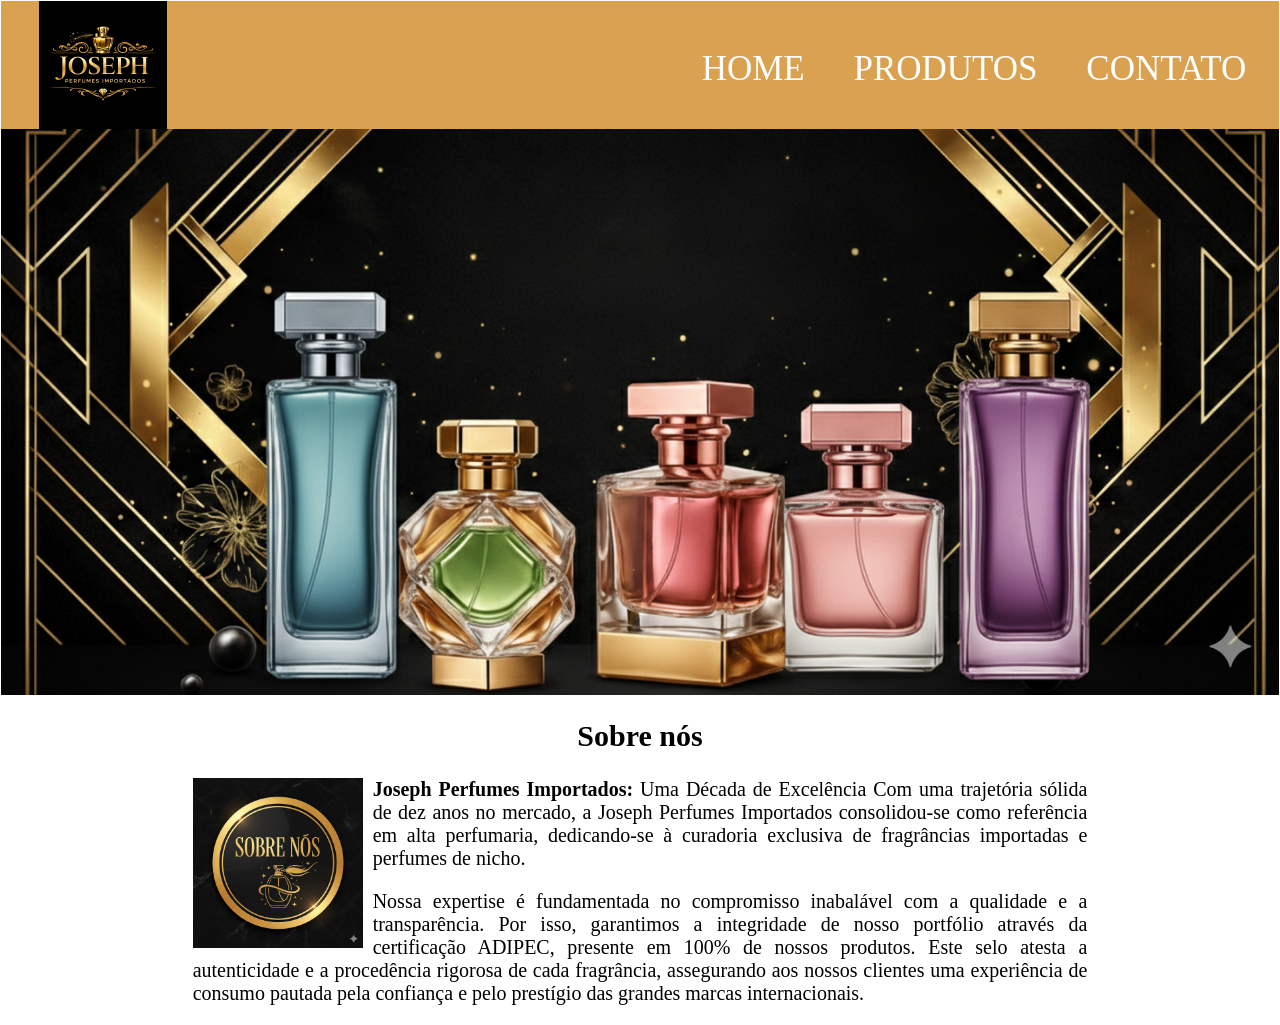
==== index.html @ f6001039 "Add files via upload PRIMEIRA VERSÃO DO SITE PARAMOS NO SOBRE NÓS JA COM IMG E TEXTO" ====
<html>

<head> 
    <link href= "css/estilo.css" rel="stylesheet"/>
    <link href="img/icon.png" rel="icon" type="img">

    <title> Joseph Importados</title>

</head>
    <body> 
        <header> 

        <div class="divHeader"> 
            <img src="img/logo.jpeg"  class="logo"/>
        
         <!--Barra de navegação-->
         <nav>
            
                <!--Lista de itens so Menu-->
                <ul>
            <li> HOME </li>
            <li> PRODUTOS </li>
            <li> CONTATO</li>
          </ul>
          
         </nav>

        </div>
    </header>
    <!--Banner-->

    <img src="img/banner.png"  class="banner"/>
    
    <!--Sobre nós-->
    <main>
 
<section class="sobre_nos">

<h2 class="titulo_sobre_nos"> Sobre nós </h2>

<img src="img/sobre_nos.png" class="img_sobre_nos"

 <p> <strong> Joseph Perfumes Importados:</strong>  Uma Década de Excelência
Com uma trajetória sólida de dez anos no mercado, a Joseph Perfumes Importados consolidou-se como referência em alta perfumaria, dedicando-se à curadoria exclusiva de fragrâncias importadas e perfumes de nicho. </p> 

<p>  Nossa expertise é fundamentada no compromisso inabalável com a qualidade e a transparência. Por isso, garantimos a integridade de nosso portfólio através da certificação ADIPEC, presente em 100% de nossos produtos. Este selo atesta a autenticidade e a procedência rigorosa de cada fragrância, assegurando aos nossos clientes uma experiência de consumo pautada pela confiança e pelo prestígio das grandes marcas internacionais. </p>    <!--CASO HOUVER MAIS TEXTOS UTILIZAR PARA <br><br>  OU ABRIR UM NOVO <p><p> PODEMOS TANTO CRIAR MAIS PARAGRAFOS COMO PULAR LINHA COM O  <p><p> -->
 
</section>

    </main>
    </body>
</html>
---- css/estilo.css ----
/*Estilização padrão da Pagina*/

body{
margin: 1;
font-family: 'Lucida Sans', 'Lucida Sans Regular', 'Lucida Grande', 'Lucida Sans Unicode', Geneva, Verdana, sans-serif';

}
 

/*Estilizaçãio para o header da pagina*/

header{
background-color: #daa250;
padding: 20px 0 2   0px 0 ;
}

/*estilização logo*/
.logo{
width: 10%;
/*margin-left: 5%;*/ 
padding-left: 3%;
}
 
/*estilização "letras"*/
nav{
    color: white;
    position: absolute;
    top: 10%;   
    right: 1%;
    font-size: 35;
    font-family: cursive;
}

nav li{
    display: inline;
    margin: 20px;

}

.divHeader{
    position: relative;
}

/*estilização do banner*/
.banner{
    width: 100%;
    height: 63%;
    object-fit: cover;
    object-position: bottom;
}



/*ESTILIZAÇÃO DA SESSÃO SOBRE NÓS+*/
.sobre_nos{
    width: 70%;
margin-left: 15%;
text-align: justify;
font-size: 20px;
}

/*ESTILIZAÇÃO IMAGEM SOBRE NÓS*/
.img_sobre_nos{
width: 19%;
float: left;
margin-right: 10px;
}

/*ESTILIZAÇÃO DA 'HISTÓRIA' SOBRE NÓS*/
.titulo_sobre_nos{
clear: left;
text-align: center;

}
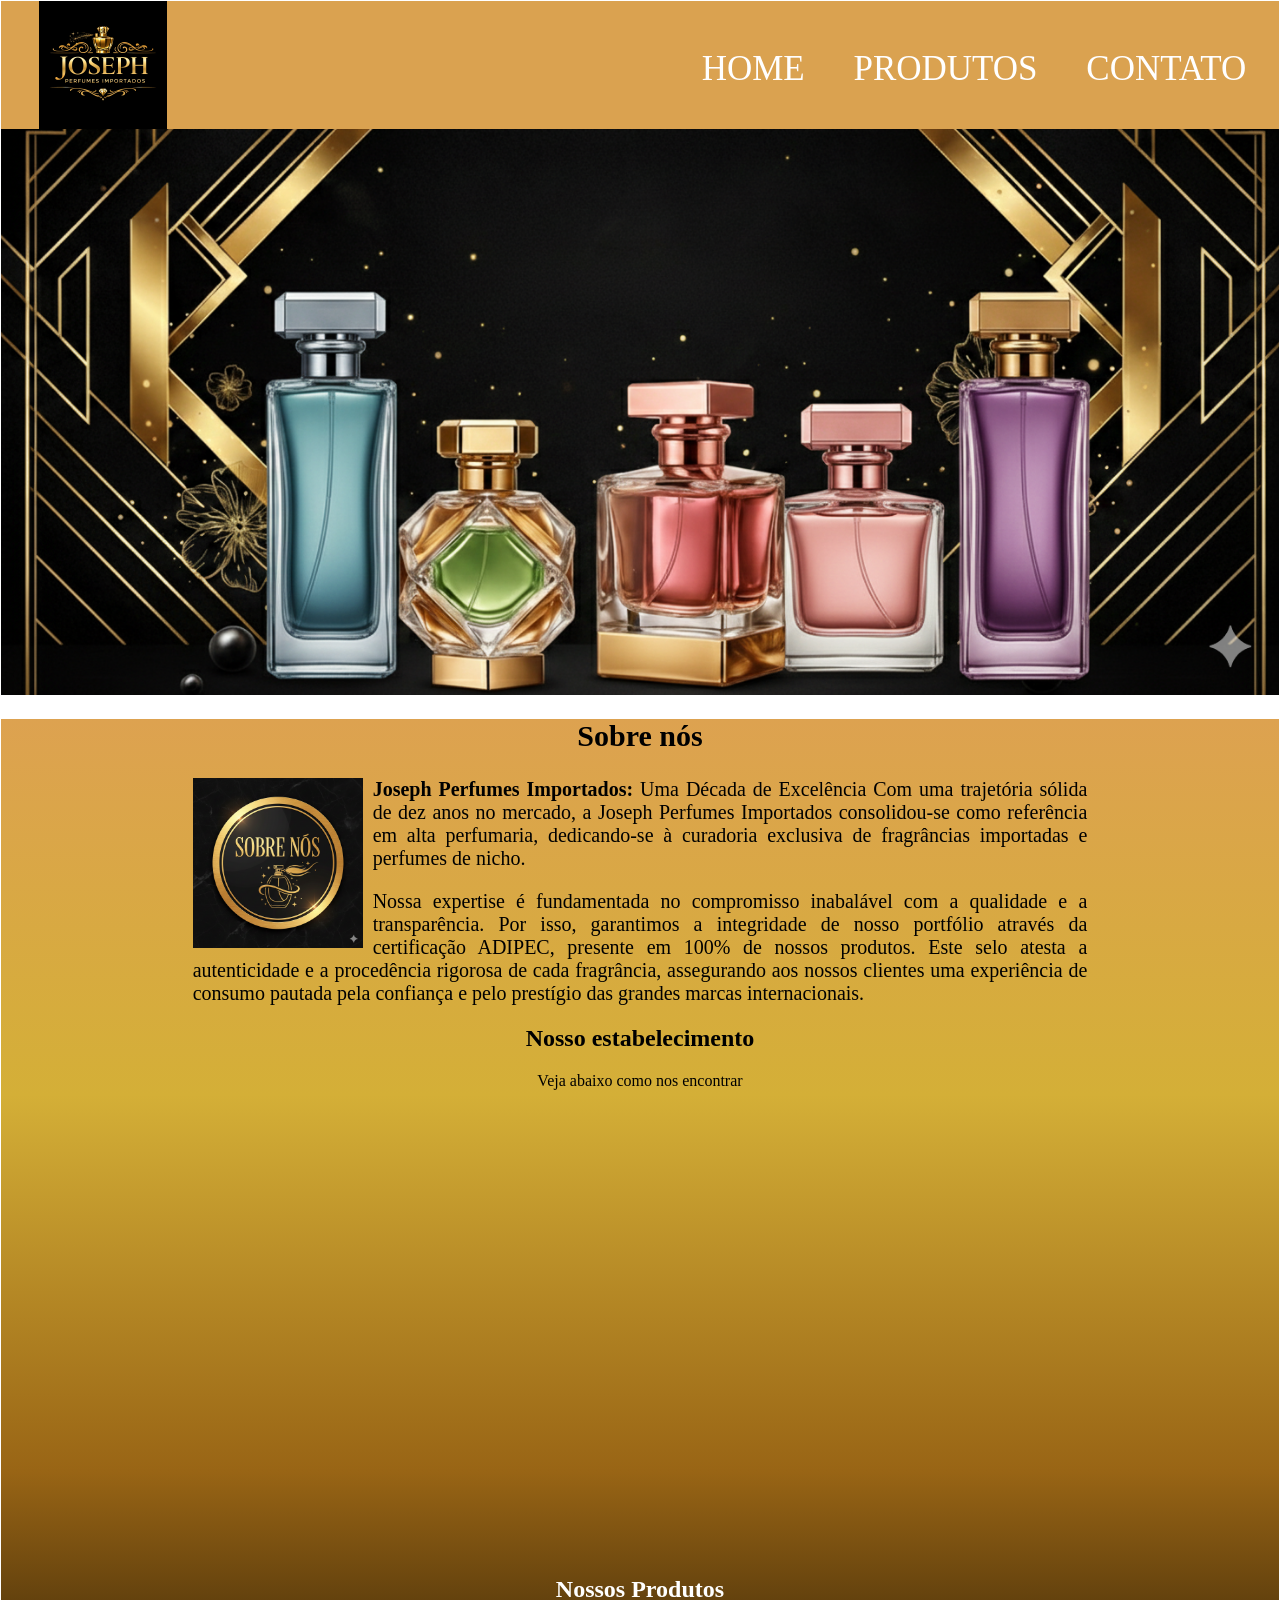
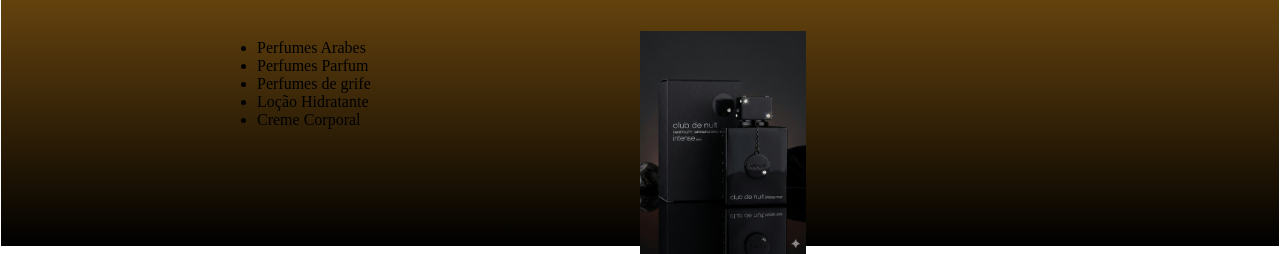
==== commit 100d34c3: "ULTIMAS ATUALIZAÇÕES DO DIA  11/03/2026" ====
--- a/index.html
+++ b/index.html
@@ -10,43 +10,69 @@
     <body> 
         <header> 
 
-        <div class="divHeader"> 
-            <img src="img/logo.jpeg"  class="logo"/>
+            <div class="divHeader"> 
+                <img src="img/logo.jpeg"  class="logo"/>
         
-         <!--Barra de navegação-->
-         <nav>
+                 <!--Barra de navegação-->
+                <nav>
+                    <!--Lista de itens so Menu-->
+                    <ul>
+                        <li> HOME </li>
+                        <li> PRODUTOS </li>
+                        <li> CONTATO</li>
+                    </ul>
+                </nav>
+            </div>
+        </header>
+        <!--Banner-->
+
+        <img src="img/banner.png"  class="banner"/>
+    
+        <!--Sobre nós-->
+        <main>
+ 
+            <section class="sobre_nos">
+
+                <h2 class="titulos titulo_sobre_nos"> Sobre nós </h2>
+
+                <img src="img/sobre_nos.png" class="img_sobre_nos">
+
+                <p> <strong> Joseph Perfumes Importados: </strong>  Uma Década de Excelência
+                Com uma trajetória sólida de dez anos no mercado, a Joseph Perfumes Importados consolidou-se como referência em alta perfumaria, dedicando-se à curadoria exclusiva de fragrâncias importadas e perfumes de nicho. </p> 
+
+                <p>  Nossa expertise é fundamentada no compromisso inabalável com a qualidade e a transparência. Por isso, garantimos a integridade de nosso portfólio através da certificação ADIPEC, presente em 100% de nossos produtos. Este selo atesta a autenticidade e a procedência rigorosa de cada fragrância, assegurando aos nossos clientes uma experiência de consumo pautada pela confiança e pelo prestígio das grandes marcas internacionais. </p>    <!--CASO HOUVER MAIS TEXTOS UTILIZAR PARA <br><br>  OU ABRIR UM NOVO <p><p> PODEMOS TANTO CRIAR MAIS PARAGRAFOS COMO PULAR LINHA COM O  <p><p> -->
             
-                <!--Lista de itens so Menu-->
+            </section>
+
+            <!--Nosso Estabelecimento-->
+            <section class="mapa">
+                
+                <h2 class="titulos"> Nosso estabelecimento</h2>
+                
+
+                <p> Veja abaixo como nos encontrar </p>
+
+                <iframe src="https://www.google.com/maps/embed?pb=!1m18!1m12!1m3!1d3652.9167415569846!2d-46.508828024621664!3d-23.714667078694806!2m3!1f0!2f0!3f0!3m2!1i1024!2i768!4f13.1!3m3!1m2!1s0x94ce6a6d65994a8d%3A0x47d8b4e81de82e08!2sR.%20Nicolau%20Coelho%2C%20132%20-%20Vila%20Jo%C3%A3o%20Ramalho%2C%20Santo%20Andr%C3%A9%20-%20SP%2C%2009170-240!5e0!3m2!1spt-BR!2sbr!4v1772663843778!5m2!1spt-BR!2sbr" width="600" height="450" style="border:0;" allowfullscreen="" loading="lazy" referrerpolicy="no-referrer-when-downgrade"></iframe>
+            </section>
+            
+            <section class="nossosprodutos">
+
+                <h2 class="titulos_nossosprodutos"> Nossos Produtos</h2>
+
+                <!-- <p> ° Perfumes Arabes</p>
+                <p> ° Perfumes Parfum</p>
+                <p> ° Perfumes de grife</p>
+                <p> ° Loção Hidratante</p>
+                <p> ° Creme Corporal</p>  -->
                 <ul>
-            <li> HOME </li>
-            <li> PRODUTOS </li>
-            <li> CONTATO</li>
-          </ul>
-          
-         </nav>
+                    <li>Perfumes Arabes</li>
+                    <li>Perfumes Parfum</li>
+                    <li>Perfumes de grife</li>
+                    <li>Loção Hidratante</li>
+                    <li>Creme Corporal</li>
+                </ul><img src="img/Nossos_produtos.png" class="img_nossos_produtos">
 
-        </div>
-    </header>
-    <!--Banner-->
-
-    <img src="img/banner.png"  class="banner"/>
-    
-    <!--Sobre nós-->
-    <main>
- 
-<section class="sobre_nos">
-
-<h2 class="titulo_sobre_nos"> Sobre nós </h2>
-
-<img src="img/sobre_nos.png" class="img_sobre_nos"
-
- <p> <strong> Joseph Perfumes Importados:</strong>  Uma Década de Excelência
-Com uma trajetória sólida de dez anos no mercado, a Joseph Perfumes Importados consolidou-se como referência em alta perfumaria, dedicando-se à curadoria exclusiva de fragrâncias importadas e perfumes de nicho. </p> 
-
-<p>  Nossa expertise é fundamentada no compromisso inabalável com a qualidade e a transparência. Por isso, garantimos a integridade de nosso portfólio através da certificação ADIPEC, presente em 100% de nossos produtos. Este selo atesta a autenticidade e a procedência rigorosa de cada fragrância, assegurando aos nossos clientes uma experiência de consumo pautada pela confiança e pelo prestígio das grandes marcas internacionais. </p>    <!--CASO HOUVER MAIS TEXTOS UTILIZAR PARA <br><br>  OU ABRIR UM NOVO <p><p> PODEMOS TANTO CRIAR MAIS PARAGRAFOS COMO PULAR LINHA COM O  <p><p> -->
- 
-</section>
-
-    </main>
+            </section>
+        </main>
     </body>
 </html>
--- a/css/estilo.css
+++ b/css/estilo.css
@@ -1,6 +1,11 @@
-   /*Estilização padrão da Pagina*/
+  
+/*Estilização da cor do site*/
+main{
+    background: linear-gradient(#dda250 , #d4af37 , #996515 , #000000 );
+}
 
-body{
+ /*Estilização padrão da Pagina*/
+   body{
 margin: 1;
 font-family: 'Lucida Sans', 'Lucida Sans Regular', 'Lucida Grande', 'Lucida Sans Unicode', Geneva, Verdana, sans-serif';
 
@@ -47,11 +52,17 @@
     height: 63%;
     object-fit: cover;
     object-position: bottom;
+    margin: 0%
 }
 
+/*ESTILIZAÇÃO DOS TITULOS*/
+ .titulos{
+     text-align: center;
+
+ } 
 
 
-/*ESTILIZAÇÃO DA SESSÃO SOBRE NÓS+*/
+/*ESTILIZAÇÃO DA SESSÃO SOBRE NÓS*/
 .sobre_nos{
     width: 70%;
 margin-left: 15%;
@@ -69,7 +80,32 @@
 /*ESTILIZAÇÃO DA 'HISTÓRIA' SOBRE NÓS*/
 .titulo_sobre_nos{
 clear: left;
-text-align: center;
 
 }
  
+/*ESTILIZAÇÃO DA SEÇÃO NOSSO ESTABELECIMENTO*/
+.mapa{
+    text-align: center;
+    
+}
+
+
+   /*ESTILIZAÇÃO DA SEÇÃO NOSSOS PRODUTOS*/ 
+.titulos_nossosprodutos{
+    text-align: center;
+    color: white;
+
+}
+
+.img_nossos_produtos{
+    position: relative;
+    width: 13%;
+    right: -50%;
+    top: 8px;
+}
+
+.nossosprodutos ul{
+    width: 50%;
+    position: absolute;
+    padding-left: 20%;
+}
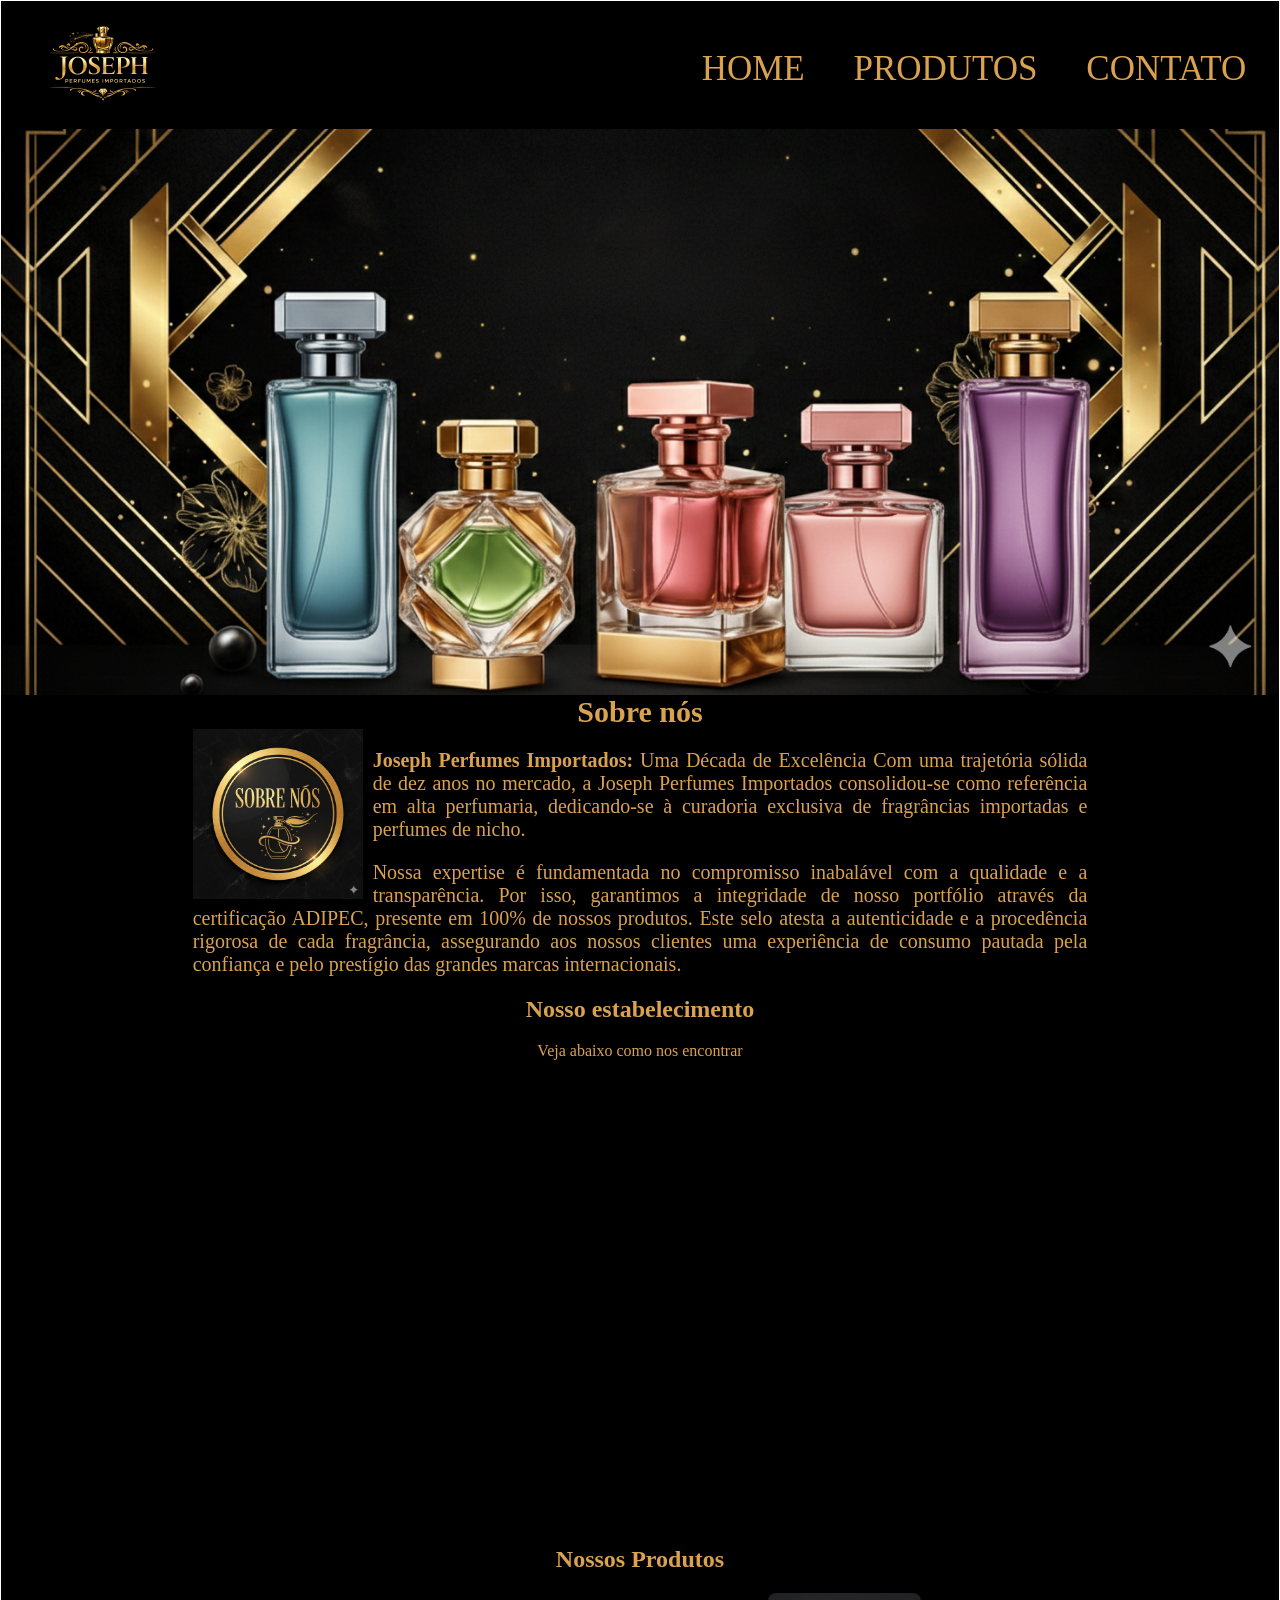
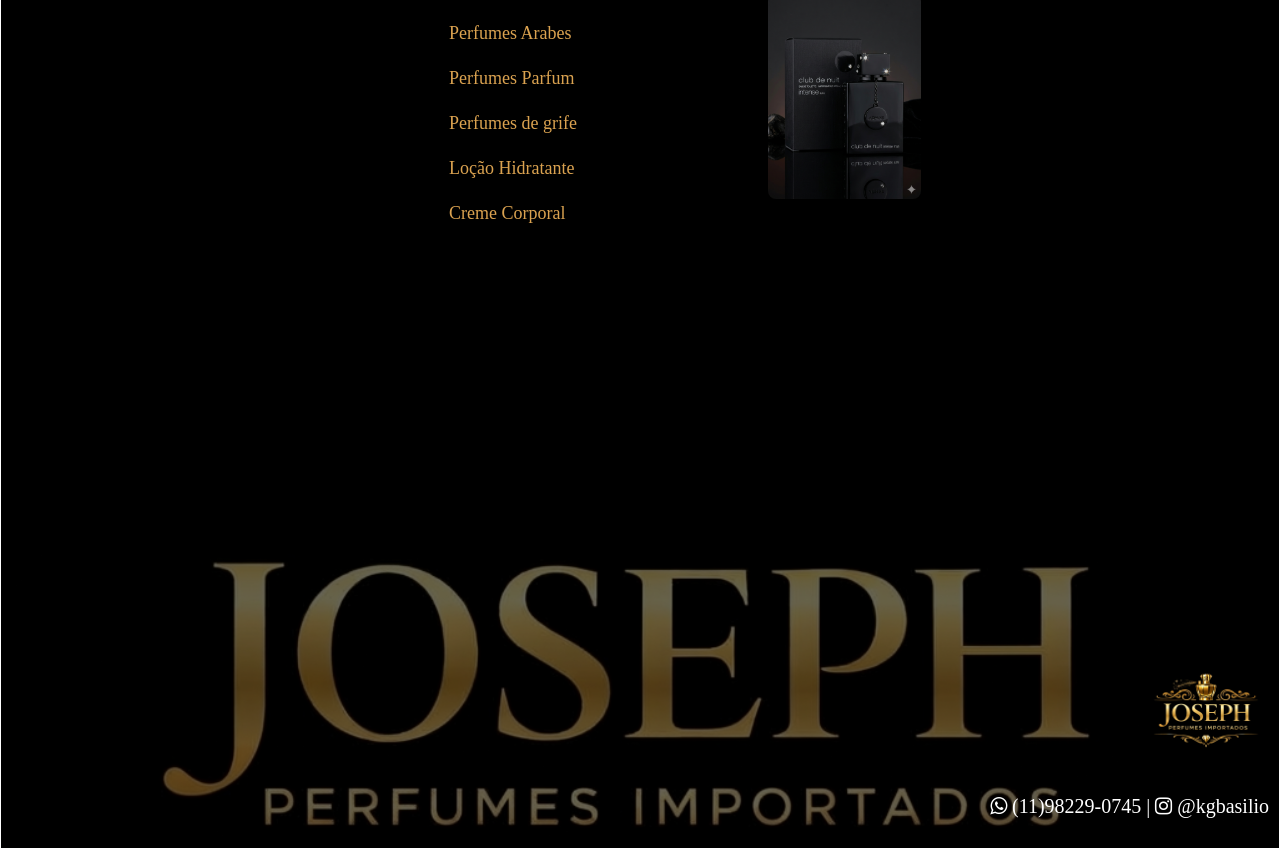
==== commit 5ee79ad3: "Add files via upload PRIMEIRA ENTREGA DO SITE DA PRO LU" ====
--- a/index.html
+++ b/index.html
@@ -3,7 +3,7 @@
 <head> 
     <link href= "css/estilo.css" rel="stylesheet"/>
     <link href="img/icon.png" rel="icon" type="img">
-
+    <link rel="stylesheet" href="https://maxcdn.bootstrapcdn.com/font-awesome/4.5.0/css/font-awesome.min.css">
     <title> Joseph Importados</title>
 
 </head>
@@ -65,6 +65,7 @@
                 <p> ° Loção Hidratante</p>
                 <p> ° Creme Corporal</p>  -->
                 <ul>
+                    
                     <li>Perfumes Arabes</li>
                     <li>Perfumes Parfum</li>
                     <li>Perfumes de grife</li>
@@ -73,6 +74,22 @@
                 </ul><img src="img/Nossos_produtos.png" class="img_nossos_produtos">
 
             </section>
+
+            <!--VIDEO-->
+            <section class="video">
+                <iframe width="560" height="315" src="https://www.youtube.com/embed/g6M8oJq-dEA?si=iCbDbgu5nta6P4BD" title="YouTube video player" frameborder="0" allow="accelerometer; autoplay; clipboard-write; encrypted-media; gyroscope; picture-in-picture; web-share" referrerpolicy="strict-origin-when-cross-origin" allowfullscreen></iframe>
+            </section>
         </main>
+        <footer>
+            <img src="img/logo.jpeg" title=" Joseph Importados" class="logo_footer">
+            <p>
+                <a href="https://wa.me/5511982290745" target= "_blank">  <i class="fa fa-whatsapp">  </i>  (11)98229-0745 </a> |
+                <a href="https://instagram.com/kgbasilio" target= "_blank">  <i class = "fa fa-instagram"></i>   @kgbasilio</a> </p>
+               
+
+
+
+            
+        </footer>
     </body>
 </html>
--- a/css/estilo.css
+++ b/css/estilo.css
@@ -1,7 +1,9 @@
   
 /*Estilização da cor do site*/
 main{
-    background: linear-gradient(#dda250 , #d4af37 , #996515 , #000000 );
+    background-color: black;
+    color: #daa250;
+    /* background: linear-gradient(#dda250 , #d4af37 , #996515 , #000000 ); */
 }
 
  /*Estilização padrão da Pagina*/
@@ -15,7 +17,7 @@
 /*Estilizaçãio para o header da pagina*/
 
 header{
-background-color: #daa250;
+background-color: #000000;
 padding: 20px 0 2   0px 0 ;
 }
 
@@ -28,7 +30,7 @@
  
 /*estilização "letras"*/
 nav{
-    color: white;
+    color: #daa250;
     position: absolute;
     top: 10%;   
     right: 1%;
@@ -68,6 +70,7 @@
 margin-left: 15%;
 text-align: justify;
 font-size: 20px;
+/* color: white; */
 }
 
 /*ESTILIZAÇÃO IMAGEM SOBRE NÓS*/
@@ -80,12 +83,14 @@
 /*ESTILIZAÇÃO DA 'HISTÓRIA' SOBRE NÓS*/
 .titulo_sobre_nos{
 clear: left;
+margin: 0;
 
 }
  
 /*ESTILIZAÇÃO DA SEÇÃO NOSSO ESTABELECIMENTO*/
 .mapa{
     text-align: center;
+    /* color: white */
     
 }
 
@@ -93,19 +98,66 @@
    /*ESTILIZAÇÃO DA SEÇÃO NOSSOS PRODUTOS*/ 
 .titulos_nossosprodutos{
     text-align: center;
-    color: white;
+    /* color: rgb(255, 255, 255); */
+    
 
 }
 
 .img_nossos_produtos{
+    border-radius: 8px;
     position: relative;
-    width: 13%;
-    right: -50%;
-    top: 8px;
+    width: 12%;
+    right: -60%;
+    top: 0px;
+    opacity: 1;
+    transition: 400;
 }
 
 .nossosprodutos ul{
-    width: 50%;
+  /* color: rgb(255, 255, 255); */
+    list-style: none;
+    width: 15%;
     position: absolute;
-    padding-left: 20%;
+    padding-left: 35%;
+    line-height: 2.5;
+    font-size: 18px;
 }
+
+
+/*VIDEO*/
+
+.video{
+text-align: center;
+padding-bottom: 20px;
+padding-top: 20px;
+}
+
+/*FOOTER*/
+
+footer p{
+color:#ffffff;
+text-align: right;
+font-size: 20px;
+}
+ /*rodapé*/
+
+footer{
+    
+padding: 95px 10px 10px;
+background: url("../img/rodape.png");
+background-size: cover;
+background-position: center;
+background-color:rgba(0,0,0,0.6);
+background-blend-mode: darken;
+
+}       
+footer a {
+color: white;
+text-decoration: none;
+
+}
+.logo_footer{
+width: 10%;
+padding-left: 90%;
+
+}
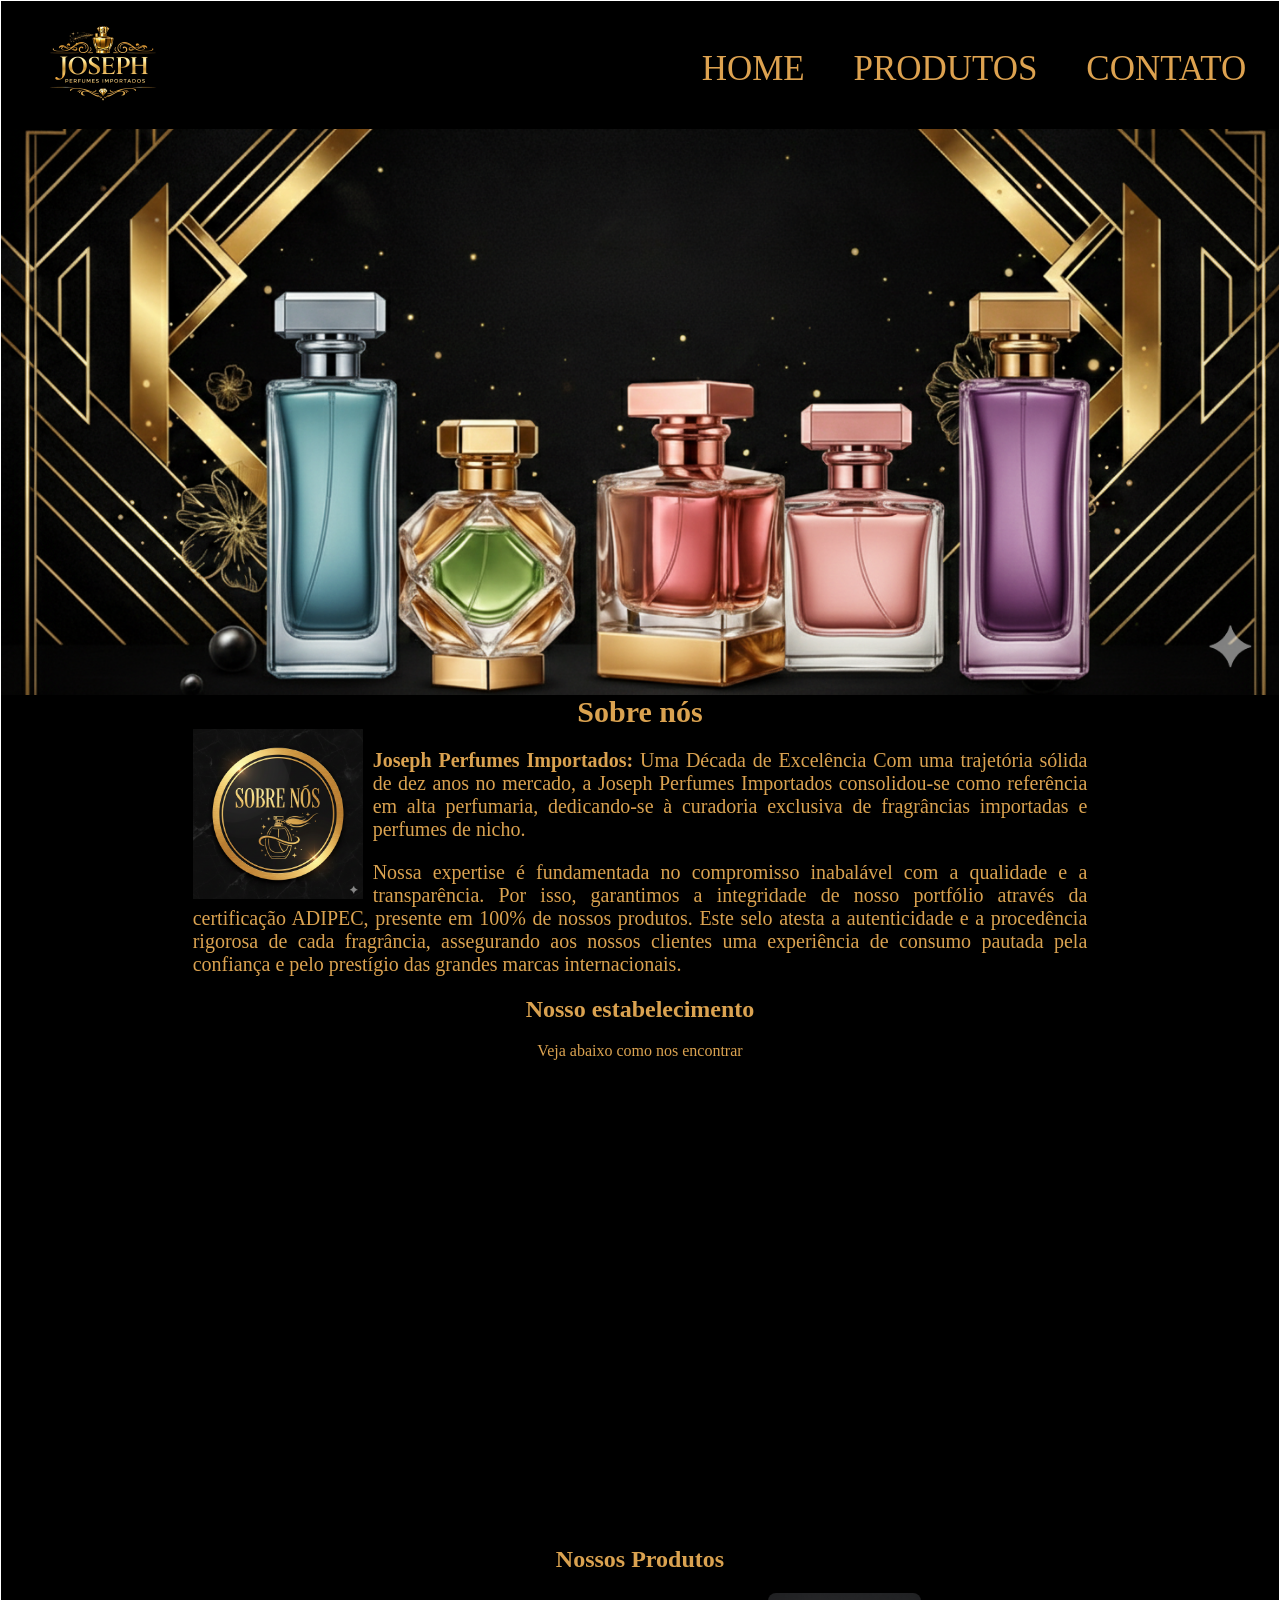
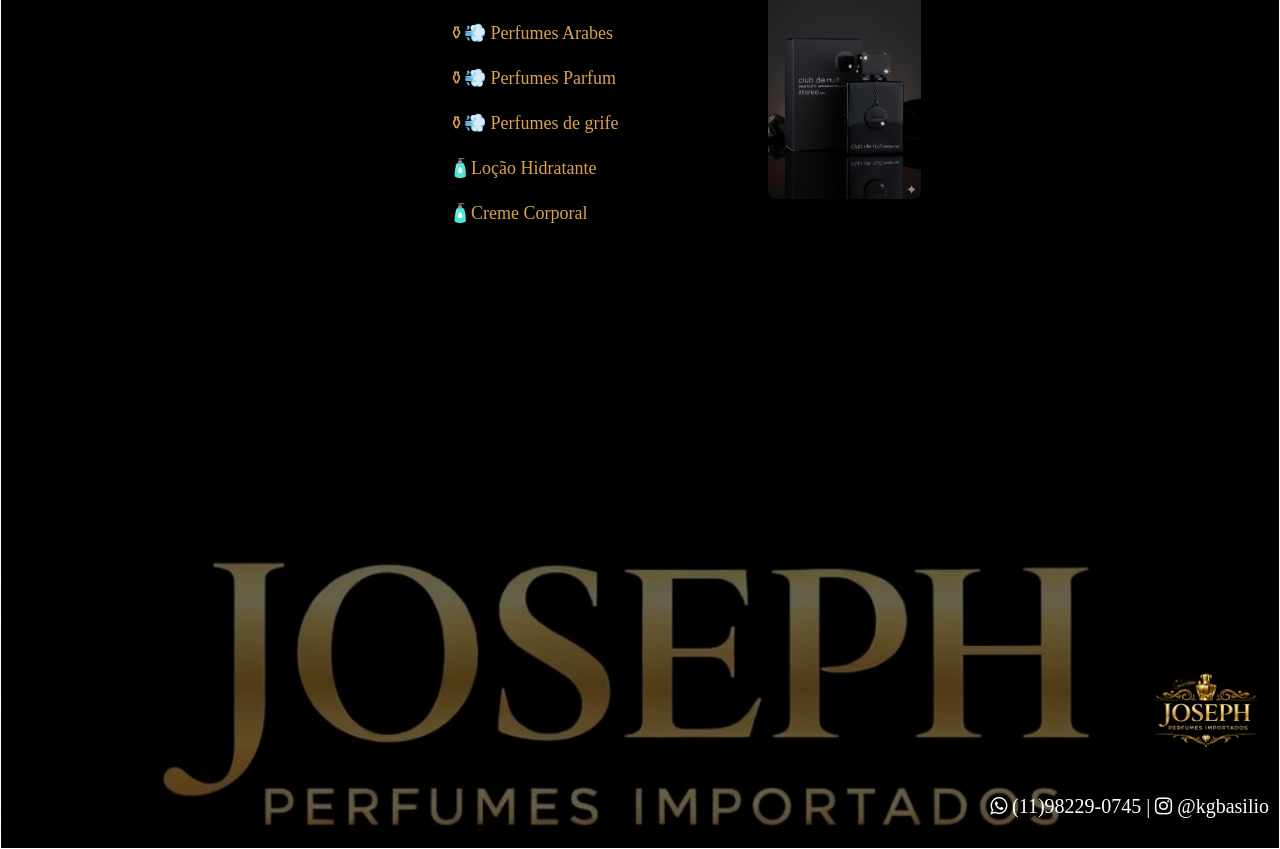
==== commit 6802d9b7: "Add files via upload" ====
--- a/index.html
+++ b/index.html
@@ -17,9 +17,9 @@
                 <nav>
                     <!--Lista de itens so Menu-->
                     <ul>
-                        <li> HOME </li>
-                        <li> PRODUTOS </li>
-                        <li> CONTATO</li>
+                         <li><a href="../index.html">HOME</a></li>
+                        <li><a href="../telas/produtos.html">PRODUTOS</a></li>
+                        <li><a href="../telas/contatos.html">CONTATO</a></li>
                     </ul>
                 </nav>
             </div>
@@ -29,67 +29,64 @@
         <img src="img/banner.png"  class="banner"/>
     
         <!--Sobre nós-->
-        <main>
+            <main>
  
-            <section class="sobre_nos">
+                <section class="sobre_nos">
 
-                <h2 class="titulos titulo_sobre_nos"> Sobre nós </h2>
+                    <h2 class="titulos titulo_sobre_nos"> Sobre nós </h2>
 
-                <img src="img/sobre_nos.png" class="img_sobre_nos">
+                    <img src="img/sobre_nos.png" class="img_sobre_nos">
 
-                <p> <strong> Joseph Perfumes Importados: </strong>  Uma Década de Excelência
-                Com uma trajetória sólida de dez anos no mercado, a Joseph Perfumes Importados consolidou-se como referência em alta perfumaria, dedicando-se à curadoria exclusiva de fragrâncias importadas e perfumes de nicho. </p> 
+                    <p> <strong> Joseph Perfumes Importados: </strong>  Uma Década de Excelência
+                    Com uma trajetória sólida de dez anos no mercado, a Joseph Perfumes Importados consolidou-se como referência em alta perfumaria, dedicando-se à curadoria exclusiva de fragrâncias importadas e perfumes de nicho. </p> 
 
-                <p>  Nossa expertise é fundamentada no compromisso inabalável com a qualidade e a transparência. Por isso, garantimos a integridade de nosso portfólio através da certificação ADIPEC, presente em 100% de nossos produtos. Este selo atesta a autenticidade e a procedência rigorosa de cada fragrância, assegurando aos nossos clientes uma experiência de consumo pautada pela confiança e pelo prestígio das grandes marcas internacionais. </p>    <!--CASO HOUVER MAIS TEXTOS UTILIZAR PARA <br><br>  OU ABRIR UM NOVO <p><p> PODEMOS TANTO CRIAR MAIS PARAGRAFOS COMO PULAR LINHA COM O  <p><p> -->
+                    <p>  Nossa expertise é fundamentada no compromisso inabalável com a qualidade e a transparência. Por isso, garantimos a integridade de nosso portfólio através da certificação ADIPEC, presente em 100% de nossos produtos. Este selo atesta a autenticidade e a procedência rigorosa de cada fragrância, assegurando aos nossos clientes uma experiência de consumo pautada pela confiança e pelo prestígio das grandes marcas internacionais. </p>    <!--CASO HOUVER MAIS TEXTOS UTILIZAR PARA <br><br>  OU ABRIR UM NOVO <p><p> PODEMOS TANTO CRIAR MAIS PARAGRAFOS COMO PULAR LINHA COM O  <p><p> -->
             
-            </section>
+                </section>
 
-            <!--Nosso Estabelecimento-->
-            <section class="mapa">
+                <!--Nosso Estabelecimento-->
+                    <section class="mapa">
                 
-                <h2 class="titulos"> Nosso estabelecimento</h2>
+                        <h2 class="titulos"> Nosso estabelecimento</h2>
                 
 
-                <p> Veja abaixo como nos encontrar </p>
+                        <p> Veja abaixo como nos encontrar </p>
 
-                <iframe src="https://www.google.com/maps/embed?pb=!1m18!1m12!1m3!1d3652.9167415569846!2d-46.508828024621664!3d-23.714667078694806!2m3!1f0!2f0!3f0!3m2!1i1024!2i768!4f13.1!3m3!1m2!1s0x94ce6a6d65994a8d%3A0x47d8b4e81de82e08!2sR.%20Nicolau%20Coelho%2C%20132%20-%20Vila%20Jo%C3%A3o%20Ramalho%2C%20Santo%20Andr%C3%A9%20-%20SP%2C%2009170-240!5e0!3m2!1spt-BR!2sbr!4v1772663843778!5m2!1spt-BR!2sbr" width="600" height="450" style="border:0;" allowfullscreen="" loading="lazy" referrerpolicy="no-referrer-when-downgrade"></iframe>
-            </section>
+                        <iframe src="https://www.google.com/maps/embed?pb=!1m18!1m12!1m3!1d3652.9167415569846!2d-46.508828024621664!3d-23.714667078694806!2m3!1f0!2f0!3f0!3m2!1i1024!2i768!4f13.1!3m3!1m2!1s0x94ce6a6d65994a8d%3A0x47d8b4e81de82e08!2sR.%20Nicolau%20Coelho%2C%20132%20-%20Vila%20Jo%C3%A3o%20Ramalho%2C%20Santo%20Andr%C3%A9%20-%20SP%2C%2009170-240!5e0!3m2!1spt-BR!2sbr!4v1772663843778!5m2!1spt-BR!2sbr" width="600" height="450" style="border:0;" allowfullscreen="" loading="lazy" referrerpolicy="no-referrer-when-downgrade"></iframe>
+                    
+                    </section>
             
-            <section class="nossosprodutos">
+                    <section class="nossosprodutos">
 
-                <h2 class="titulos_nossosprodutos"> Nossos Produtos</h2>
+                        <h2 class="titulos_nossosprodutos"> Nossos Produtos</h2>
 
-                <!-- <p> ° Perfumes Arabes</p>
-                <p> ° Perfumes Parfum</p>
-                <p> ° Perfumes de grife</p>
-                <p> ° Loção Hidratante</p>
-                <p> ° Creme Corporal</p>  -->
-                <ul>
+                        <!-- <p> ° Perfumes Arabes</p>
+                        <p> ° Perfumes Parfum</p>
+                        <p> ° Perfumes de grife</p>
+                        <p> ° Loção Hidratante</p>
+                        <p> ° Creme Corporal</p>  -->
+                        <ul>
                     
-                    <li>Perfumes Arabes</li>
-                    <li>Perfumes Parfum</li>
-                    <li>Perfumes de grife</li>
-                    <li>Loção Hidratante</li>
-                    <li>Creme Corporal</li>
-                </ul><img src="img/Nossos_produtos.png" class="img_nossos_produtos">
+                        <li>⚱💨 Perfumes Arabes</li>
+                        <li>⚱💨 Perfumes Parfum</li>
+                        <li>⚱💨 Perfumes de grife</li>
+                        <li>🧴Loção Hidratante</li>
+                        <li>🧴Creme Corporal</li>
+                        </ul><img src="img/Nossos_produtos.png" class="img_nossos_produtos">
 
-            </section>
+                    </section>
 
-            <!--VIDEO-->
-            <section class="video">
-                <iframe width="560" height="315" src="https://www.youtube.com/embed/g6M8oJq-dEA?si=iCbDbgu5nta6P4BD" title="YouTube video player" frameborder="0" allow="accelerometer; autoplay; clipboard-write; encrypted-media; gyroscope; picture-in-picture; web-share" referrerpolicy="strict-origin-when-cross-origin" allowfullscreen></iframe>
-            </section>
-        </main>
+                        <!--VIDEO-->
+                <section class="video">
+                        <iframe width="560" height="315" src="https://www.youtube.com/embed/g6M8oJq-dEA?si=iCbDbgu5nta6P4BD" title="YouTube video player" frameborder="0" allow="accelerometer; autoplay; clipboard-write; encrypted-media; gyroscope; picture-in-picture; web-share" referrerpolicy="strict-origin-when-cross-origin" allowfullscreen></iframe>
+                </section>
+            </main>
         <footer>
-            <img src="img/logo.jpeg" title=" Joseph Importados" class="logo_footer">
-            <p>
-                <a href="https://wa.me/5511982290745" target= "_blank">  <i class="fa fa-whatsapp">  </i>  (11)98229-0745 </a> |
-                <a href="https://instagram.com/kgbasilio" target= "_blank">  <i class = "fa fa-instagram"></i>   @kgbasilio</a> </p>
+                    <img src="img/logo.jpeg" title=" Joseph Importados" class="logo_footer">
+                    <p>
+                            <a href="https://wa.me/5511982290745" target= "_blank">  <i class="fa fa-whatsapp">  </i>  (11)98229-0745 </a> |
+                            <a href="https://instagram.com/kgbasilio" target= "_blank">  <i class = "fa fa-instagram"></i>   @kgbasilio</a> </p>
                
-
-
-
-            
         </footer>
     </body>
 </html>
--- a/css/estilo.css
+++ b/css/estilo.css
@@ -9,7 +9,7 @@
  /*Estilização padrão da Pagina*/
    body{
 margin: 1;
-font-family: 'Lucida Sans', 'Lucida Sans Regular', 'Lucida Grande', 'Lucida Sans Unicode', Geneva, Verdana, sans-serif';
+font-family: 'Lucida Sans', 'Lucida Sans Regular', 'Lucida Grande', 'Lucida Sans Unicode', 'Geneva', 'Verdana, sans-serif';
 
 }
  
@@ -44,6 +44,14 @@
 
 }
 
+/*cor dos menus*/
+
+nav li a{
+
+color: #dda250;
+text-decoration: none;
+
+}
 .divHeader{
     position: relative;
 }
@@ -160,4 +168,4 @@
 width: 10%;
 padding-left: 90%;
 
-}
+}
